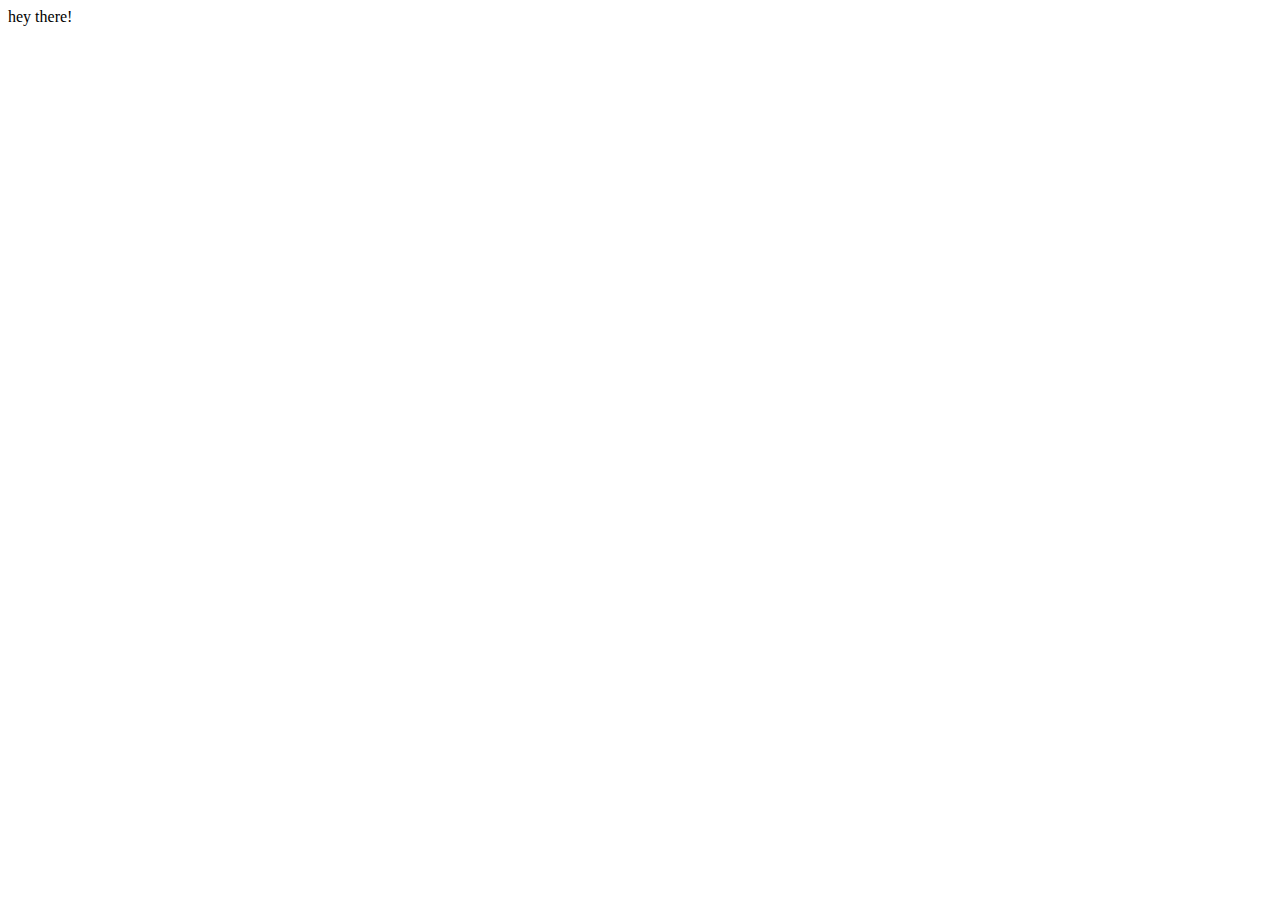
==== firsthtml.html @ a2de992a "adding first html" ====
<!DOCTYPE html>
<html>
<head>
    <meta charset="utf-8" />
    <meta http-equiv="X-UA-Compatible" content="IE=edge">
    <title>Page Title</title>
    <meta name="viewport" content="width=device-width, initial-scale=1">
   <!-- <link rel="stylesheet" type="text/css" media="screen" href="main.css" />
    <script src="main.js"></script>-->
</head>
<body>
    hey there!
</body>
</html>
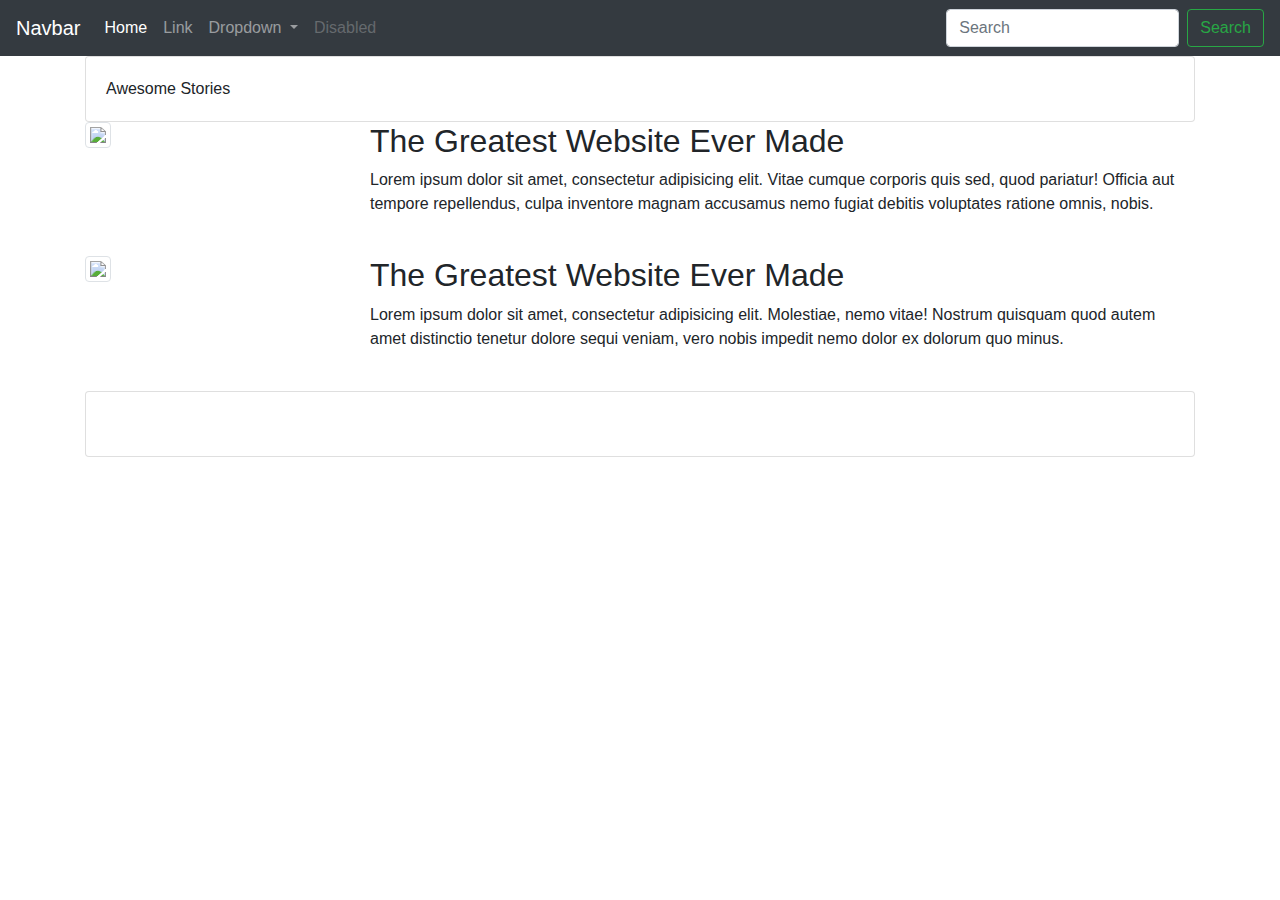
==== commit 416ef618: "adding reset css" ====
--- a/firsthtml.html
+++ b/firsthtml.html
@@ -1,14 +1,99 @@
+<!-- MyFirstHTML.html -->
 <!DOCTYPE html>
-<html>
+<html lang="en-us">
+
 <head>
-    <meta charset="utf-8" />
-    <meta http-equiv="X-UA-Compatible" content="IE=edge">
-    <title>Page Title</title>
-    <meta name="viewport" content="width=device-width, initial-scale=1">
-   <!-- <link rel="stylesheet" type="text/css" media="screen" href="main.css" />
-    <script src="main.js"></script>-->
+  <meta charset="UTF-8">
+  <title>Bootstrap learning</title>
+  <link rel="stylesheet" href="https://maxcdn.bootstrapcdn.com/bootstrap/4.0.0/css/bootstrap.min.css">
+  <link rel="stylesheet" href="https://maxcdn.bootstrapcdn.com/font-awesome/4.7.0/css/font-awesome.min.css">
 </head>
-<body>
-    hey there!
-</body>
+
+  <body>
+    <nav class="navbar navbar-expand-lg navbar-dark bg-dark">
+      <a class="navbar-brand" href="#">Navbar</a>
+      <button class="navbar-toggler" data-toggle="collapse" data-target="#navbarSupportedContent" aria-controls="navbarSupportedContent" aria-expanded="false" aria-label="Toggle navigation">
+        <span class="navbar-toggler-icon"></span>
+      </button>
+  
+      <div class="collapse navbar-collapse" id="navbarSupportedContent">
+        <ul class="navbar-nav mr-auto">
+          <li class="nav-item active">
+            <a class="nav-link" href="#">Home <span class="sr-only">(current)</span></a>
+          </li>
+          <li class="nav-item">
+            <a class="nav-link" href="#">Link</a>
+          </li>
+          <li class="nav-item dropdown">
+            <a class="nav-link dropdown-toggle" href="#" id="navbarDropdown" role="button" data-toggle="dropdown" aria-haspopup="true" aria-expanded="false">
+              Dropdown
+            </a>
+            <div class="dropdown-menu" aria-labelledby="navbarDropdown">
+              <a class="dropdown-item" href="#">Action</a>
+              <a class="dropdown-item" href="#">Another action</a>
+              <div class="dropdown-divider"></div>
+              <a class="dropdown-item" href="#">Something else here</a>
+            </div>
+          </li>
+          <li class="nav-item">
+            <a class="nav-link disabled" href="#">Disabled</a>
+          </li>
+        </ul>
+        <form class="form-inline my-2 my-lg-0">
+          <input class="form-control mr-sm-2" type="search" placeholder="Search" aria-label="Search">
+          <button class="btn btn-outline-success my-2 my-sm-0" type="submit">Search</button>
+        </form>
+      </div>
+    </nav>
+  
+    <!-- Main Body goes in Container -->
+    <div class="container">
+      <div class="row">
+        <div class="col-lg-12">
+        <!-- The content in this div gets wrapped in a card -->
+          <div class="card">
+            <div class="card-body">
+              Awesome Stories
+            </div>
+          </div>
+        </div>
+      </div>
+      <div class="row">
+        <div class="col-lg-3">
+          <img class="img img-thumbnail" src="http://placehold.it/200x200">
+        </div>
+        <div class="col-lg-9">
+          <h2>The Greatest Website Ever Made</h2>
+          <p>Lorem ipsum dolor sit amet, consectetur adipisicing elit. Vitae cumque corporis quis sed, quod pariatur! Officia aut tempore repellendus, culpa inventore magnam accusamus nemo fugiat debitis voluptates ratione omnis, nobis.</p>
+        </div>
+      </div>
+      <br>
+      <div class="row">
+        <div class="col-lg-3">
+          <img class="img img-thumbnail" src="http://placehold.it/200x200">
+        </div>
+        <div class="col-lg-9">
+          <h2>The Greatest Website Ever Made</h2>
+          <p>Lorem ipsum dolor sit amet, consectetur adipisicing elit. Molestiae, nemo vitae! Nostrum quisquam quod autem amet distinctio tenetur dolore sequi veniam, vero nobis impedit nemo dolor ex dolorum quo minus.</p>
+        </div>
+      </div>
+      <br>
+      <div class="row">
+        <div class="col-lg-12">
+          <!-- The content in this div gets wrapped in a card -->
+          <div class="card">
+            <div class="card-body">
+              <div class="text-center">
+                <img class="" src="http://placehold.it/50x50" alt="">
+                <img class="" src="http://placehold.it/50x50" alt="">
+                <img class="" src="http://placehold.it/50x50" alt="">
+              </div>
+            </div>
+          </div>
+        </div>
+      </div>
+    </div>
+  </body>
+  
+
 </html>